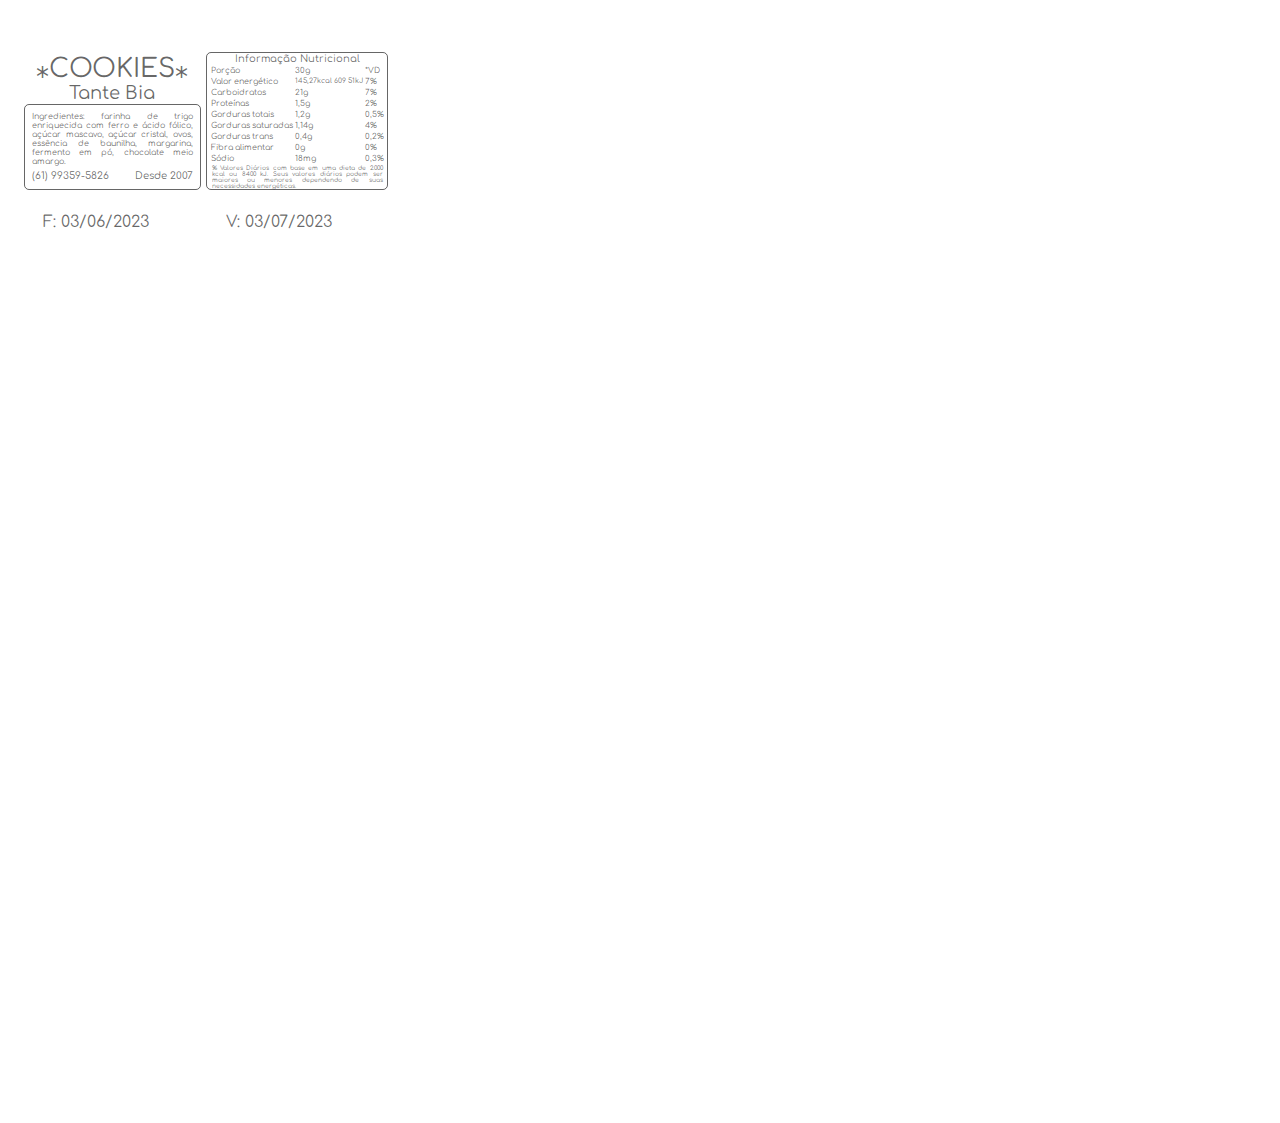
==== index.html @ 35c6372a "Valor energético corrigido" ====
<!DOCTYPE html>
<html lang="en">
  <head>
    <title>Document</title>
    <link rel="stylesheet" href="style.css" />
    <link rel="preconnect" href="https://fonts.googleapis.com" />
    <link rel="preconnect" href="https://fonts.gstatic.com" crossorigin />
    <link
      href="https://fonts.googleapis.com/css2?family=Comfortaa:wght@700&display=swap"
      rel="stylesheet"
    />
  </head>

  <body>
    <div class="container">
      <div id="first" class="adesivo-container">
        <div class="adesivo">
          <div class="infos">
            <div class="box info">
              <div class="title">
                <p class="sg">COOKIES</p>
                <p class="sm">Tante Bia</p>
              </div>
              <div class="tel-ing">
                <p style="margin-bottom: 1mm" class="ingredientes">
                  Ingredientes: farinha de trigo enriquecida com ferro e ácido
                  fólico, açúcar mascavo, açúcar cristal, ovos, essência de
                  baunilha, margarina, fermento em pó, chocolate meio amargo.
                </p>
                <div class="info-num-data">
                    <p style="font-size: 10px; align-self: flex-start">
                      (61) 99359-5826
                    </p>
                    <div style="text-align: center;">
                        <p style="font-size: 10px">Desde 2007</p>
                    </div>
                </div>
              </div>
            </div>
            <div class="box tabela-nutricional">
              <p style="font-size: 10px">Informação Nutricional</p>
              <table>
                <tr>
                  <td>Porção</td>
                  <td>30g</td>
                  <td>*VD</td>
                </tr>
                <tr>
                  <td>Valor energético</td>
                  <td style="font-size: 7px">145,27kcal 609 51kJ</td>
                  <td>7%</td>
                </tr>
                <tr>
                  <td>Carboidratos</td>
                  <td>21g</td>
                  <td>7%</td>
                </tr>
                <tr>
                  <td>Proteínas</td>
                  <td>1,5g</td>
                  <td>2%</td>
                </tr>
                <tr>
                  <td>Gorduras totais</td>
                  <td>1,2g</td>
                  <td>0,5%</td>
                </tr>
                <tr>
                  <td>Gorduras saturadas</td>
                  <td>1,14g</td>
                  <td>4%</td>
                </tr>
                <tr>
                  <td>Gorduras trans</td>
                  <td>0,4g</td>
                  <td>0,2%</td>
                </tr>
                <tr>
                  <td>Fibra alimentar</td>
                  <td>0g</td>
                  <td>0%</td>
                </tr>
                <tr>
                  <td>Sódio</td>
                  <td>18mg</td>
                  <td>0,3%</td>
                </tr>
              </table>
              <p
                style="
                  font-size: 6px;
                  text-align: justify;
                  padding-left: 1.25mm;
                  padding-right: 1.25mm;
                "
              >
                % Valores Diários com base em uma dieta de 2.000 kcal ou 8400
                kJ. Seus valores diários podem ser maiores ou menores dependendo
                de suas necessidades energéticas.
              </p>
            </div>
          </div>
          <div style="align-self: flex-end" class="validade">
            <p style="margin-left: 5mm">F: 03/06/2023</p>
            <!--- sem data margin-right: 3.7cm --->
            <p style="margin-right: 1.5cm">V: 03/07/2023</p>
          </div>
        </div>
      </div>
    </div>

    <script src="script.js"></script>
  </body>
</html>
---- style.css ----
/* ADESIVO PEQUENO
    --num-cols: 6;
    --box-width: 3.1cm;
    --box-height: 1.7cm;
    --box-h-gap: .2cm;
    --page-padding-top: 1.3cm;
    --page-padding-bottom: 1.3cm;
    --page-padding-left: 0.7cm;
    --page-padding-right: 0.7cm;
*/

:root {
    --num-cols: 2;
    --box-width: 99mm;
    --box-height: 55.8mm;
    --box-h-gap: 2.5mm;
    --page-padding-top: 9.5mm;
    --page-padding-bottom: 9.5mm;
    --page-padding-left: 5mm;
    --page-padding-right: 5mm;
}

* {
    margin: 0;
    padding: 0;
    font-family: 'Comfortaa';
    box-sizing: border-box;
}

body {
    width: 21cm;
    height: 29.7cm;
    padding-top: var(--page-padding-top);
    padding-bottom: var(--page-padding-bottom);
    padding-left: var(--page-padding-left);
    padding-right: var(--page-padding-right);
}

.container {
    display: grid;
    grid-template-columns: repeat(var(--num-cols), var(--box-width));
    gap: 0 var(--box-h-gap);
}

.info {
    /* background-color: #bf282f; */
    /* color: white; */
    flex: 1;
    text-align: center;
    display: flex;
    /* justify-content: space-around; */
    align-items: center;
    flex-direction: column;
    padding-left: 0;
    padding-right: 1.25mm;
}

.tabela-nutricional {
    /* background-color: yellow; */
    display: flex;
    justify-content: center;
    align-items: center;
    flex-direction: column;
    
    border: .2mm solid rgba(0,0,0, .6);
    border-radius: 5px;
}

.validade {
    display: flex;
    width: 100%;
    height: 1.1cm;
    align-items: end;
    justify-content: space-between;
    /* background-color: tomato; */
}

.adesivo {
    /* background-color: red; */
    /* border-radius: 100px; */
    width: 100%;
    height: 100%;
    display: flex;
    justify-content: center;
    align-items: center;
    flex-direction: column;
}

.infos {
    width: 100%;
    display: flex;
    justify-content: center;
    align-items: center;
}

.adesivo-container {
    width: var(--box-width);
    height: var(--box-height);
    padding: 4.72px;
}

.text {
    font-size: 12px;
    text-align: center;
}

.sg {
    font-size: 26px;
}

.sg::before, .sg::after{
    content: '\204e';
}

.sm {
    font-size: 18px;
    /* font-family: 'Comforta'  */
}


.empty {
    width: var(--box-width);
    height: var(--box-height);
}

.telefone {
    font-size: 8px; 
    /* border-bottom: .5px solid black;
    width: 100%; */
}

.box {
    height: 100%;
    width: 50%;
}

table > * {
    font-size: 8px;
}

.ingredientes {
    font-size: 8px;
    text-align: justify;
}

.tel-ing {
    border: .2mm solid rgba(0,0,0, .6);
    border-radius: 5px;
    display: flex;
    flex-direction: column;
    padding: 2mm;
}

.title {
    display: flex;
    justify-content: center;
    flex-direction: column;
    flex: 1;
    width: 100%;
}

* {
    color:rgba(0,0,0, .6);
}

.info-num-data {
    display: flex;
    flex-direction: row;
    justify-content: space-between;
}
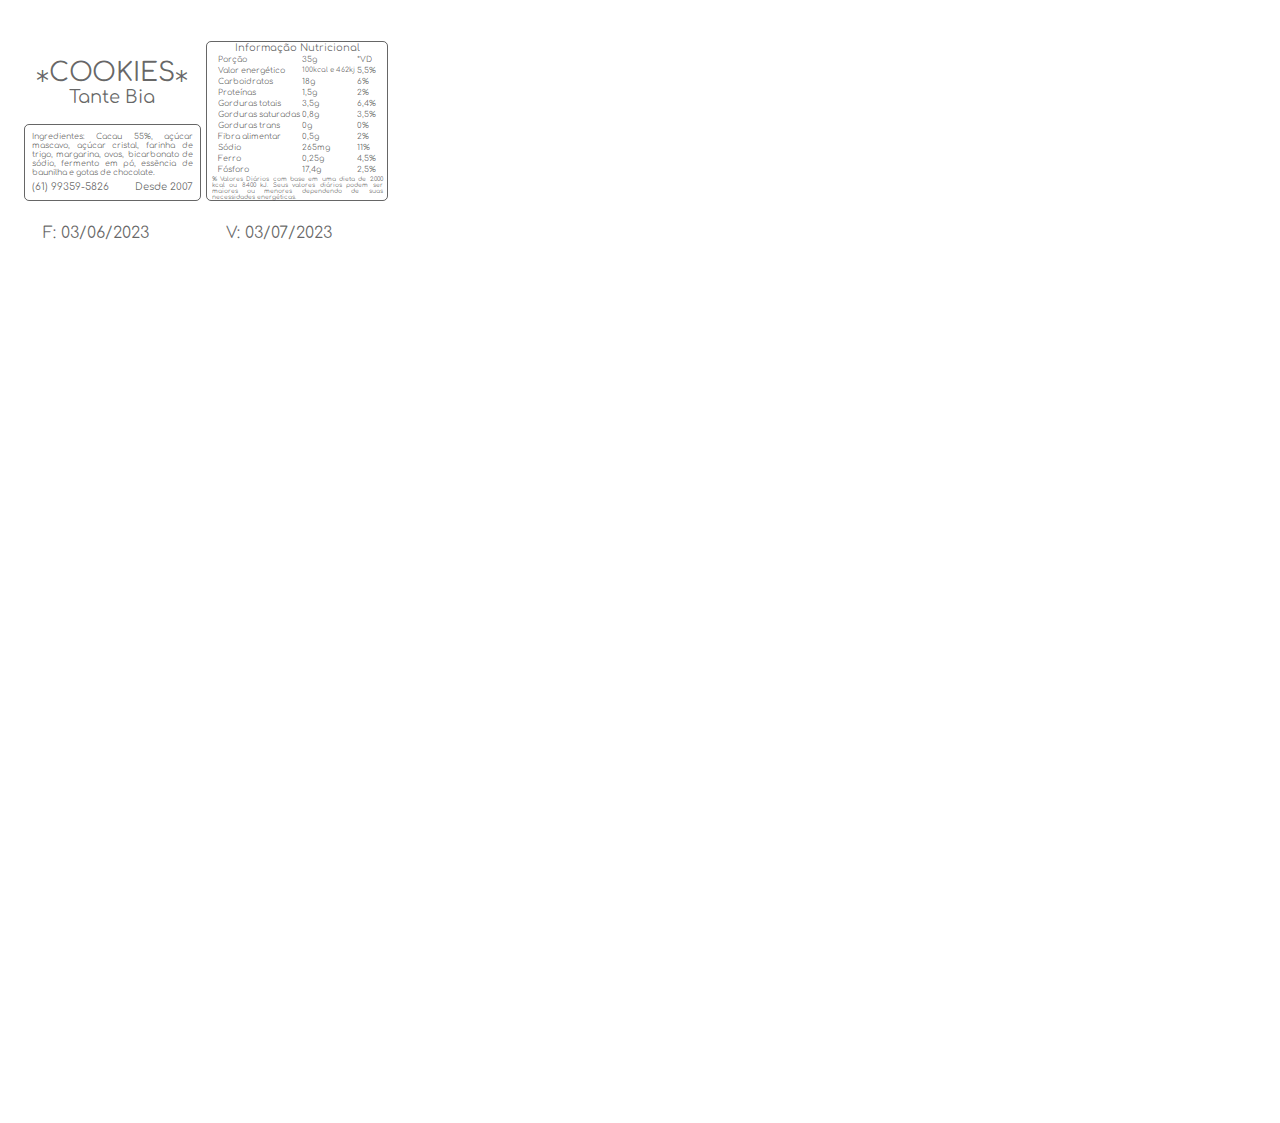
==== commit 05714bd6: "ingredientes alterados" ====
--- a/index.html
+++ b/index.html
@@ -23,9 +23,9 @@
               </div>
               <div class="tel-ing">
                 <p style="margin-bottom: 1mm" class="ingredientes">
-                  Ingredientes: farinha de trigo enriquecida com ferro e ácido
-                  fólico, açúcar mascavo, açúcar cristal, ovos, essência de
-                  baunilha, margarina, fermento em pó, chocolate meio amargo.
+                  Ingredientes: Cacau 55%, açúcar mascavo, açúcar cristal, farinha de trigo,
+                  margarina, ovos, bicarbonato de sódio, fermento em pó, essência de baunilha
+                  e gotas de chocolate.
                 </p>
                 <div class="info-num-data">
                     <p style="font-size: 10px; align-self: flex-start">
@@ -42,18 +42,18 @@
               <table>
                 <tr>
                   <td>Porção</td>
-                  <td>30g</td>
+                  <td>35g</td>
                   <td>*VD</td>
                 </tr>
                 <tr>
                   <td>Valor energético</td>
-                  <td style="font-size: 7px">145,27kcal 609 51kJ</td>
-                  <td>7%</td>
+                  <td style="font-size: 7px">100kcal e 462kj</td>
+                  <td>5,5%</td>
                 </tr>
                 <tr>
                   <td>Carboidratos</td>
-                  <td>21g</td>
-                  <td>7%</td>
+                  <td>18g</td>
+                  <td>6%</td>
                 </tr>
                 <tr>
                   <td>Proteínas</td>
@@ -62,28 +62,38 @@
                 </tr>
                 <tr>
                   <td>Gorduras totais</td>
-                  <td>1,2g</td>
-                  <td>0,5%</td>
+                  <td>3,5g</td>
+                  <td>6,4%</td>
                 </tr>
                 <tr>
                   <td>Gorduras saturadas</td>
-                  <td>1,14g</td>
-                  <td>4%</td>
+                  <td>0,8g</td>
+                  <td>3,5%</td>
                 </tr>
                 <tr>
                   <td>Gorduras trans</td>
-                  <td>0,4g</td>
-                  <td>0,2%</td>
-                </tr>
-                <tr>
-                  <td>Fibra alimentar</td>
                   <td>0g</td>
                   <td>0%</td>
                 </tr>
                 <tr>
+                  <td>Fibra alimentar</td>
+                  <td>0,5g</td>
+                  <td>2%</td>
+                </tr>
+                <tr>
                   <td>Sódio</td>
-                  <td>18mg</td>
-                  <td>0,3%</td>
+                  <td>265mg</td>
+                  <td>11%</td>
+                </tr>
+                <tr>
+                  <td>Ferro</td>
+                  <td>0,25g</td>
+                  <td>4,5%</td>
+                </tr>
+                <tr>
+                  <td>Fósforo</td>
+                  <td>17,4g</td>
+                  <td>2,5%</td>
                 </tr>
               </table>
               <p
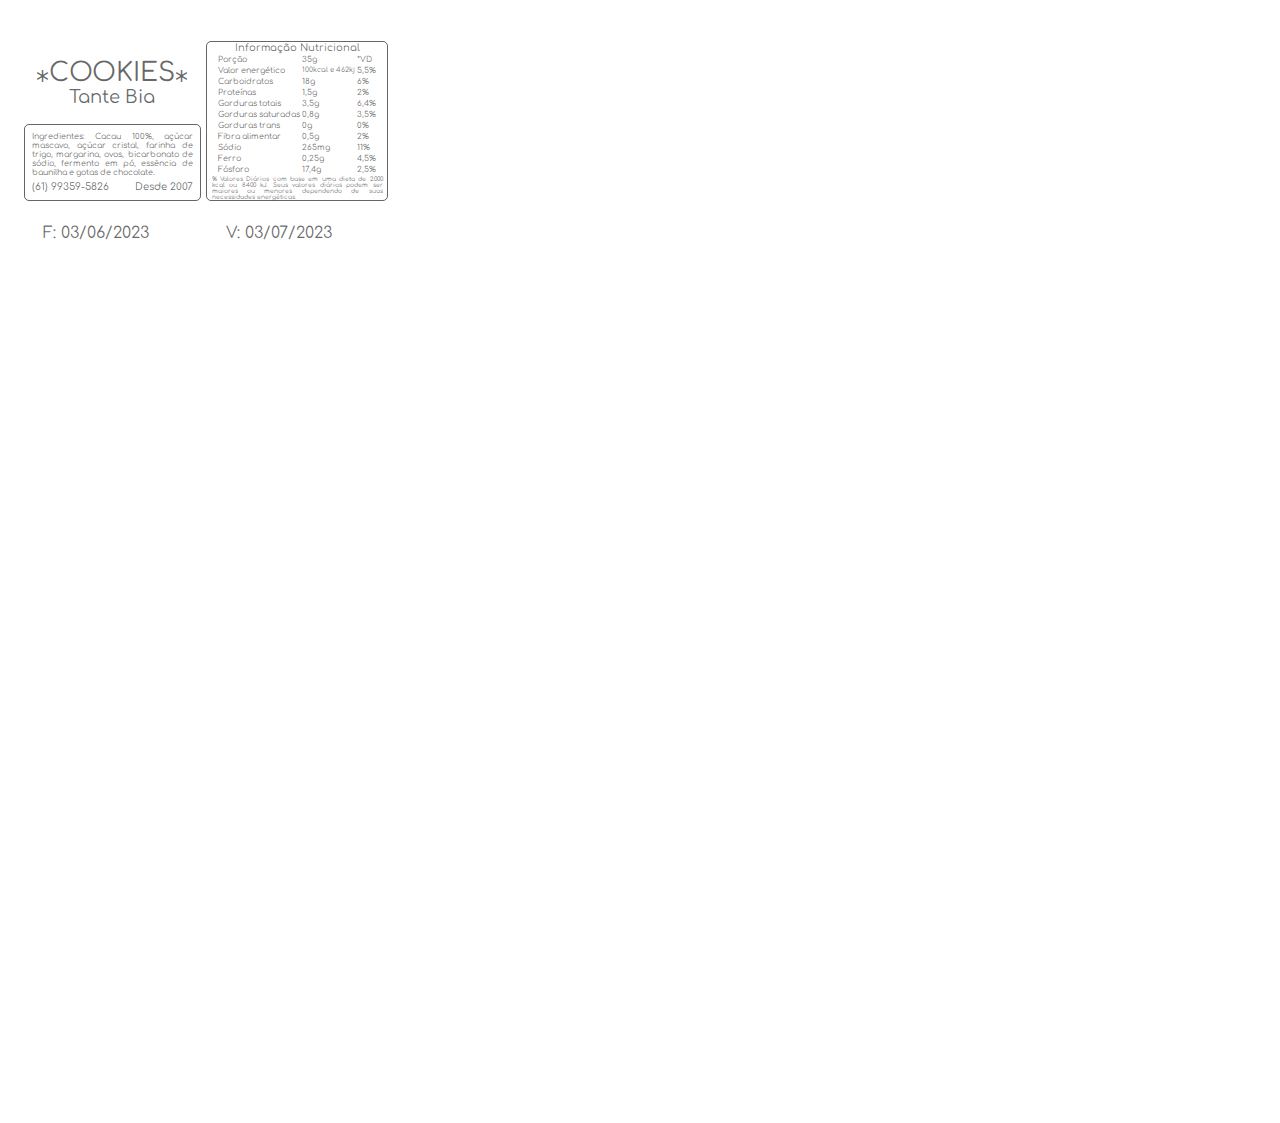
==== commit 7635446a: "alteracao ingredientes" ====
--- a/index.html
+++ b/index.html
@@ -23,7 +23,7 @@
               </div>
               <div class="tel-ing">
                 <p style="margin-bottom: 1mm" class="ingredientes">
-                  Ingredientes: Cacau 55%, açúcar mascavo, açúcar cristal, farinha de trigo,
+                  Ingredientes: Cacau 100%, açúcar mascavo, açúcar cristal, farinha de trigo,
                   margarina, ovos, bicarbonato de sódio, fermento em pó, essência de baunilha
                   e gotas de chocolate.
                 </p>
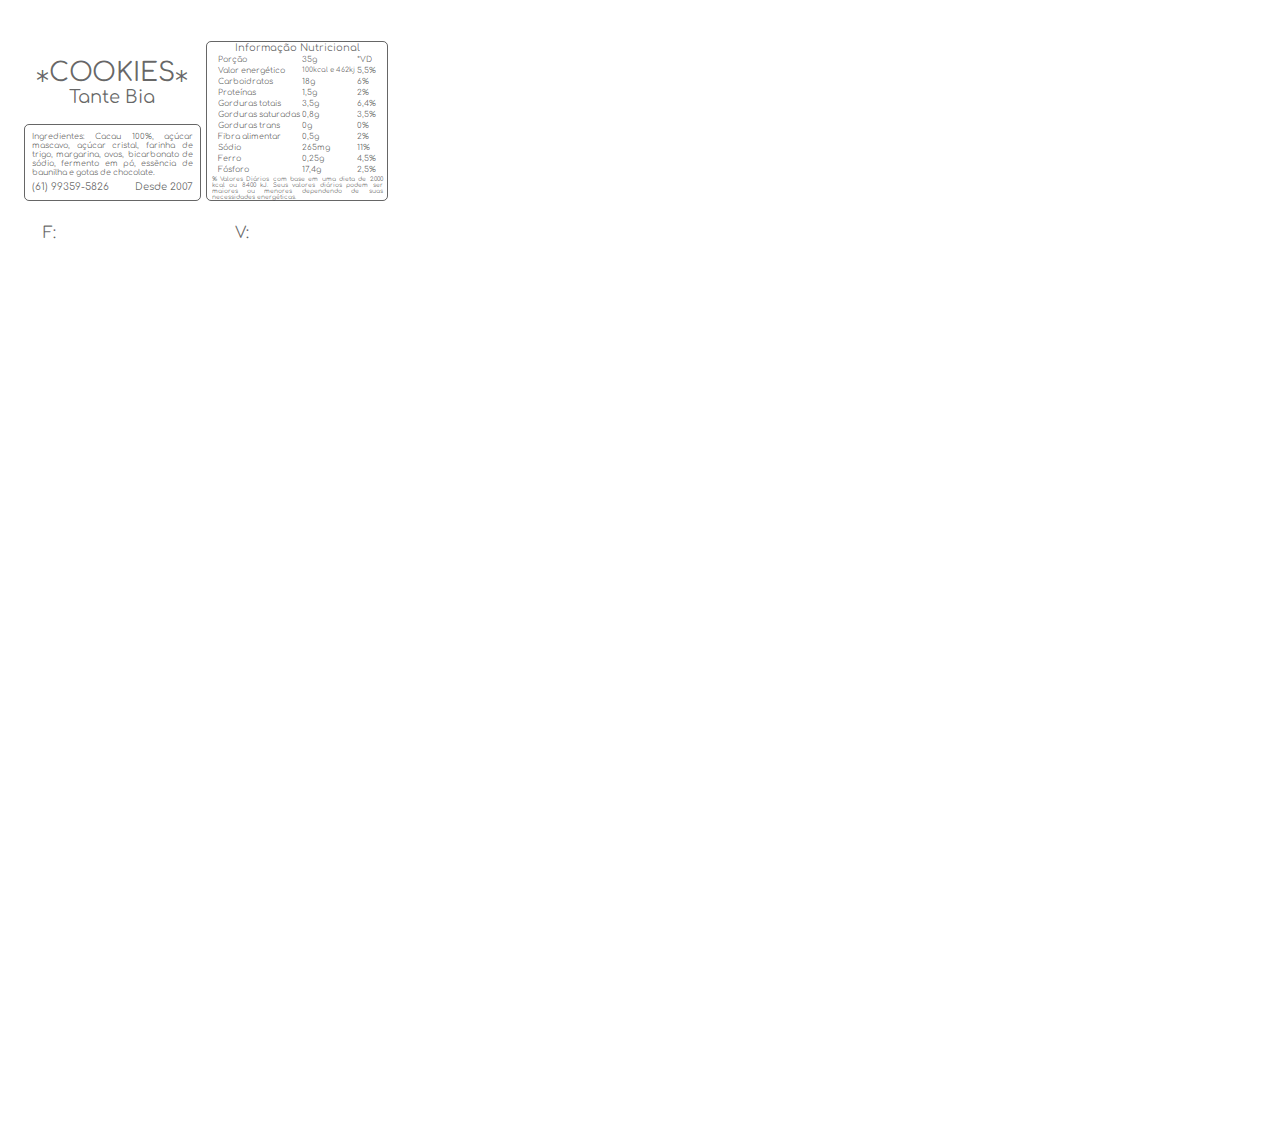
==== commit 06c67559: "sem data" ====
--- a/index.html
+++ b/index.html
@@ -111,9 +111,10 @@
             </div>
           </div>
           <div style="align-self: flex-end" class="validade">
-            <p style="margin-left: 5mm">F: 03/06/2023</p>
+            <p style="margin-left: 5mm">F:</p>
             <!--- sem data margin-right: 3.7cm --->
-            <p style="margin-right: 1.5cm">V: 03/07/2023</p>
+            <!-- com data margin-right: 1.5cm -->
+            <p style="margin-right: 3.7cm">V:</p>
           </div>
         </div>
       </div>
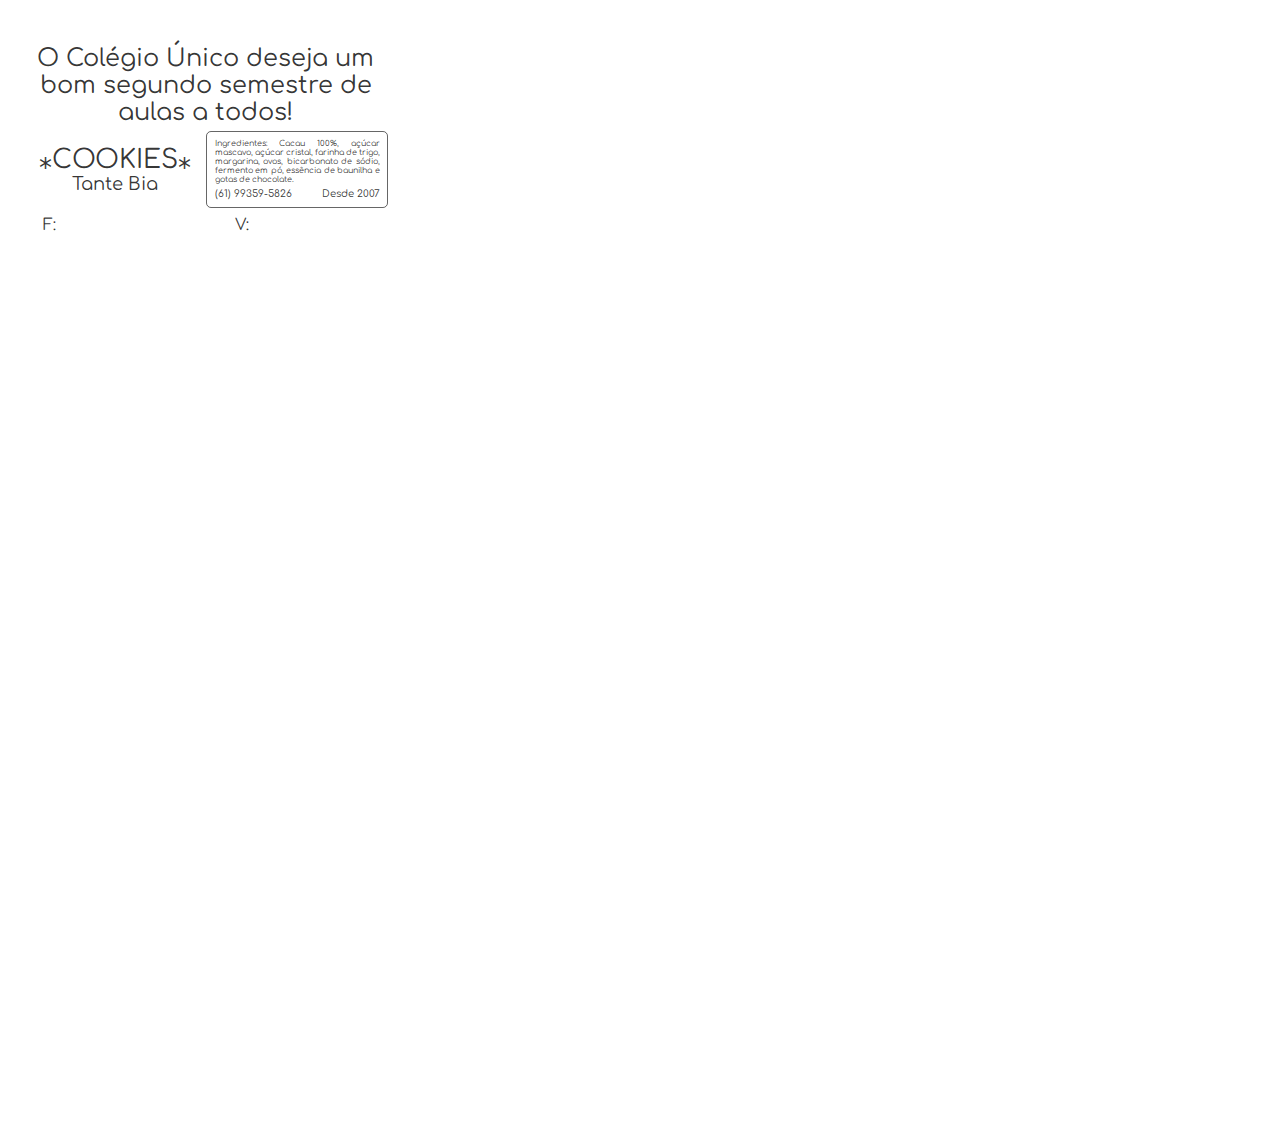
==== commit ab369bcd: "mudancas unico preto" ====
--- a/index.html
+++ b/index.html
@@ -16,6 +16,9 @@
       <div id="first" class="adesivo-container">
         <div class="adesivo">
           <div class="infos">
+            <div class="mensagem-boasvindas">
+              O Colégio Único deseja um bom segundo semestre de aulas a todos!
+            </div>
             <div class="box info">
               <div class="title">
                 <p class="sg">COOKIES</p>
@@ -23,94 +26,22 @@
               </div>
               <div class="tel-ing">
                 <p style="margin-bottom: 1mm" class="ingredientes">
-                  Ingredientes: Cacau 100%, açúcar mascavo, açúcar cristal, farinha de trigo,
-                  margarina, ovos, bicarbonato de sódio, fermento em pó, essência de baunilha
-                  e gotas de chocolate.
+                  Ingredientes: Cacau 100%, açúcar mascavo, açúcar cristal,
+                  farinha de trigo, margarina, ovos, bicarbonato de sódio,
+                  fermento em pó, essência de baunilha e gotas de chocolate.
                 </p>
                 <div class="info-num-data">
-                    <p style="font-size: 10px; align-self: flex-start">
-                      (61) 99359-5826
-                    </p>
-                    <div style="text-align: center;">
-                        <p style="font-size: 10px">Desde 2007</p>
-                    </div>
+                  <p style="font-size: 10px; align-self: flex-start">
+                    (61) 99359-5826
+                  </p>
+                  <div style="text-align: center">
+                    <p style="font-size: 10px">Desde 2007</p>
+                  </div>
                 </div>
               </div>
             </div>
-            <div class="box tabela-nutricional">
-              <p style="font-size: 10px">Informação Nutricional</p>
-              <table>
-                <tr>
-                  <td>Porção</td>
-                  <td>35g</td>
-                  <td>*VD</td>
-                </tr>
-                <tr>
-                  <td>Valor energético</td>
-                  <td style="font-size: 7px">100kcal e 462kj</td>
-                  <td>5,5%</td>
-                </tr>
-                <tr>
-                  <td>Carboidratos</td>
-                  <td>18g</td>
-                  <td>6%</td>
-                </tr>
-                <tr>
-                  <td>Proteínas</td>
-                  <td>1,5g</td>
-                  <td>2%</td>
-                </tr>
-                <tr>
-                  <td>Gorduras totais</td>
-                  <td>3,5g</td>
-                  <td>6,4%</td>
-                </tr>
-                <tr>
-                  <td>Gorduras saturadas</td>
-                  <td>0,8g</td>
-                  <td>3,5%</td>
-                </tr>
-                <tr>
-                  <td>Gorduras trans</td>
-                  <td>0g</td>
-                  <td>0%</td>
-                </tr>
-                <tr>
-                  <td>Fibra alimentar</td>
-                  <td>0,5g</td>
-                  <td>2%</td>
-                </tr>
-                <tr>
-                  <td>Sódio</td>
-                  <td>265mg</td>
-                  <td>11%</td>
-                </tr>
-                <tr>
-                  <td>Ferro</td>
-                  <td>0,25g</td>
-                  <td>4,5%</td>
-                </tr>
-                <tr>
-                  <td>Fósforo</td>
-                  <td>17,4g</td>
-                  <td>2,5%</td>
-                </tr>
-              </table>
-              <p
-                style="
-                  font-size: 6px;
-                  text-align: justify;
-                  padding-left: 1.25mm;
-                  padding-right: 1.25mm;
-                "
-              >
-                % Valores Diários com base em uma dieta de 2.000 kcal ou 8400
-                kJ. Seus valores diários podem ser maiores ou menores dependendo
-                de suas necessidades energéticas.
-              </p>
-            </div>
           </div>
-          <div style="align-self: flex-end" class="validade">
+          <div class="validade">
             <p style="margin-left: 5mm">F:</p>
             <!--- sem data margin-right: 3.7cm --->
             <!-- com data margin-right: 1.5cm -->
--- a/style.css
+++ b/style.css
@@ -42,17 +42,34 @@
     gap: 0 var(--box-h-gap);
 }
 
+.box {
+    height: 100%;
+    width: 50%;
+}
+
 .info {
     /* background-color: #bf282f; */
     /* color: white; */
     flex: 1;
+    width: 100%;
     text-align: center;
     display: flex;
-    /* justify-content: space-around; */
+    justify-content: space-between;
     align-items: center;
-    flex-direction: column;
+    flex-direction: row;
     padding-left: 0;
-    padding-right: 1.25mm;
+    /* padding-right: 1.25mm; */
+}
+
+.mensagem-boasvindas {
+    /* background-color: purple; */
+    flex: 2;
+    width: 100%;
+    text-align: center;
+    display: flex;
+    justify-content: center;
+    align-items: center;
+    font-size: 1.5em;
 }
 
 .tabela-nutricional {
@@ -70,27 +87,30 @@
     display: flex;
     width: 100%;
     height: 1.1cm;
-    align-items: end;
+    align-items: center;
     justify-content: space-between;
-    /* background-color: tomato; */
+    /* background-color: blue; */
 }
 
 .adesivo {
     /* background-color: red; */
     /* border-radius: 100px; */
+    /* background-color: tomato; */
     width: 100%;
     height: 100%;
+    display: flex;
+    flex-direction: column;
+    justify-content: space-between;
+    align-items: center;
+}
+
+.infos {
+    height: 100%;
+    width: 100%;
     display: flex;
     justify-content: center;
     align-items: center;
     flex-direction: column;
-}
-
-.infos {
-    width: 100%;
-    display: flex;
-    justify-content: center;
-    align-items: center;
 }
 
 .adesivo-container {
@@ -129,10 +149,6 @@
     width: 100%; */
 }
 
-.box {
-    height: 100%;
-    width: 50%;
-}
 
 table > * {
     font-size: 8px;
@@ -149,6 +165,7 @@
     display: flex;
     flex-direction: column;
     padding: 2mm;
+    width: 50%;
 }
 
 .title {
@@ -160,7 +177,8 @@
 }
 
 * {
-    color:rgba(0,0,0, .6);
+    /* color:rgba(0,0,0, .6); */
+    color: rgba(0, 0,0, .8);
 }
 
 .info-num-data {
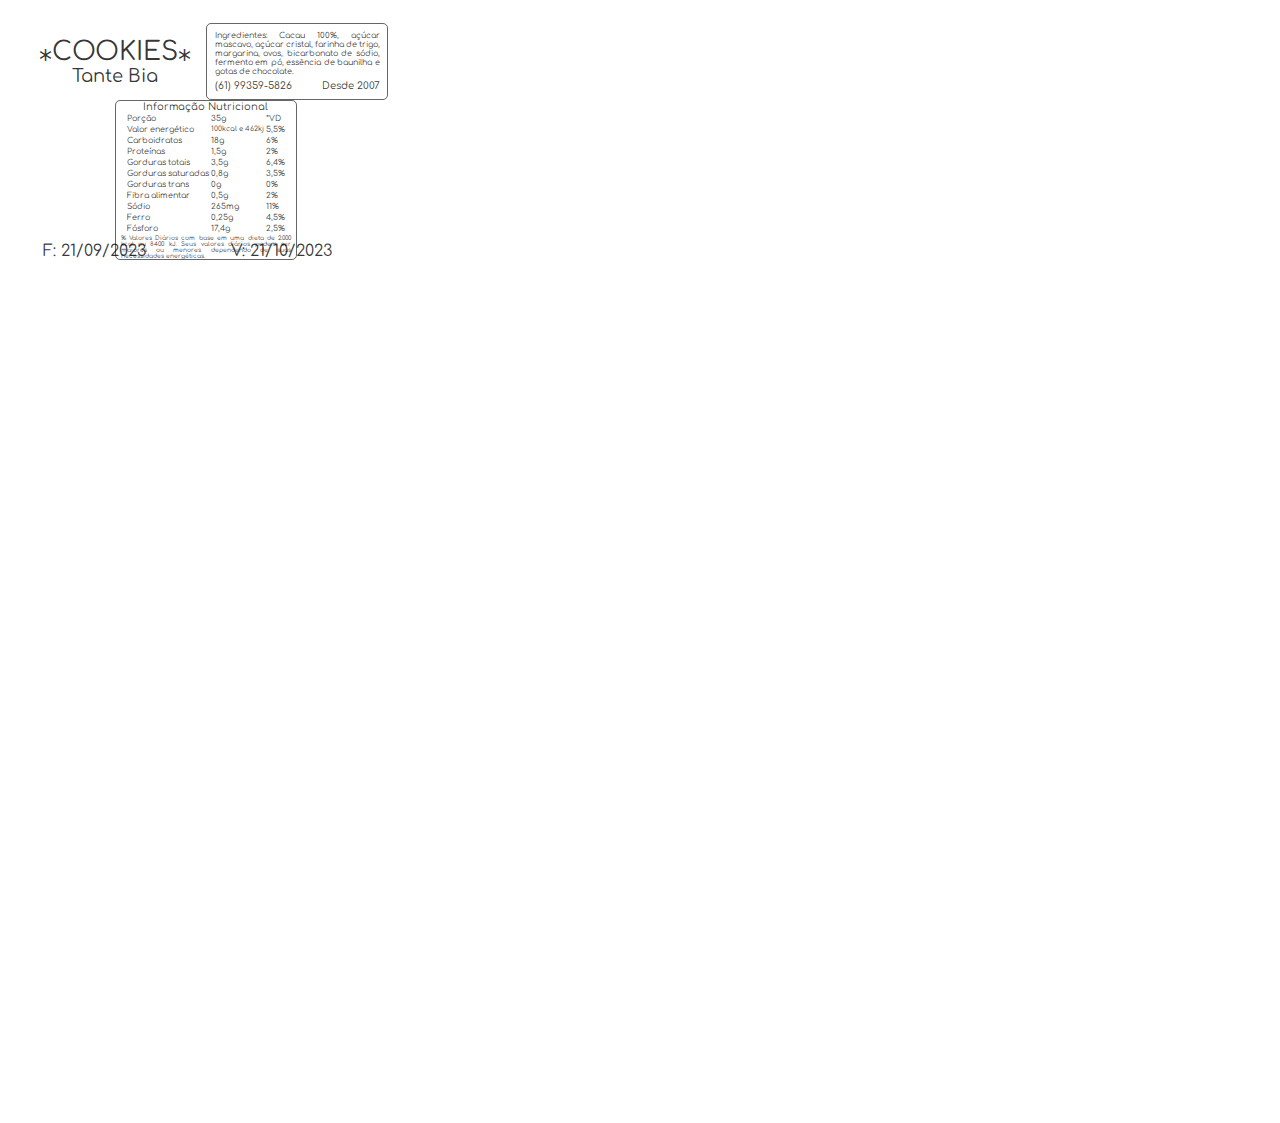
==== commit 1b4c49af: "estilizacao pagina principal mockup" ====
--- a/index.html
+++ b/index.html
@@ -16,9 +16,6 @@
       <div id="first" class="adesivo-container">
         <div class="adesivo">
           <div class="infos">
-            <div class="mensagem-boasvindas">
-              O Colégio Único deseja um bom segundo semestre de aulas a todos!
-            </div>
             <div class="box info">
               <div class="title">
                 <p class="sg">COOKIES</p>
@@ -40,12 +37,84 @@
                 </div>
               </div>
             </div>
+            <div class="box tabela-nutricional">
+              <p style="font-size: 10px">Informação Nutricional</p>
+              <table>
+                <tr>
+                  <td>Porção</td>
+                  <td>35g</td>
+                  <td>*VD</td>
+                </tr>
+                <tr>
+                  <td>Valor energético</td>
+                  <td style="font-size: 7px">100kcal e 462kj</td>
+                  <td>5,5%</td>
+                </tr>
+                <tr>
+                  <td>Carboidratos</td>
+                  <td>18g</td>
+                  <td>6%</td>
+                </tr>
+                <tr>
+                  <td>Proteínas</td>
+                  <td>1,5g</td>
+                  <td>2%</td>
+                </tr>
+                <tr>
+                  <td>Gorduras totais</td>
+                  <td>3,5g</td>
+                  <td>6,4%</td>
+                </tr>
+                <tr>
+                  <td>Gorduras saturadas</td>
+                  <td>0,8g</td>
+                  <td>3,5%</td>
+                </tr>
+                <tr>
+                  <td>Gorduras trans</td>
+                  <td>0g</td>
+                  <td>0%</td>
+                </tr>
+                <tr>
+                  <td>Fibra alimentar</td>
+                  <td>0,5g</td>
+                  <td>2%</td>
+                </tr>
+                <tr>
+                  <td>Sódio</td>
+                  <td>265mg</td>
+                  <td>11%</td>
+                </tr>
+                <tr>
+                  <td>Ferro</td>
+                  <td>0,25g</td>
+                  <td>4,5%</td>
+                </tr>
+                <tr>
+                  <td>Fósforo</td>
+                  <td>17,4g</td>
+                  <td>2,5%</td>
+                </tr>
+              </table>
+              <p
+                style="
+                  font-size: 6px;
+                  text-align: justify;
+                  padding-left: 1.25mm;
+                  padding-right: 1.25mm;
+                "
+              >
+                % Valores Diários com base em uma dieta de 2.000 kcal ou 8400
+                kJ. Seus valores diários podem ser maiores ou menores dependendo
+                de suas necessidades energéticas.
+              </p>
+            </div>
           </div>
-          <div class="validade">
-            <p style="margin-left: 5mm">F:</p>
+          <div style="align-self: flex-end" class="validade">
+            <p style="margin-left: 5mm">F: 21/09/2023</p>
             <!--- sem data margin-right: 3.7cm --->
             <!-- com data margin-right: 1.5cm -->
-            <p style="margin-right: 3.7cm">V:</p>
+            <p style="margin-right: 1.5cm">V: 21/10/2023</p>
           </div>
         </div>
       </div>
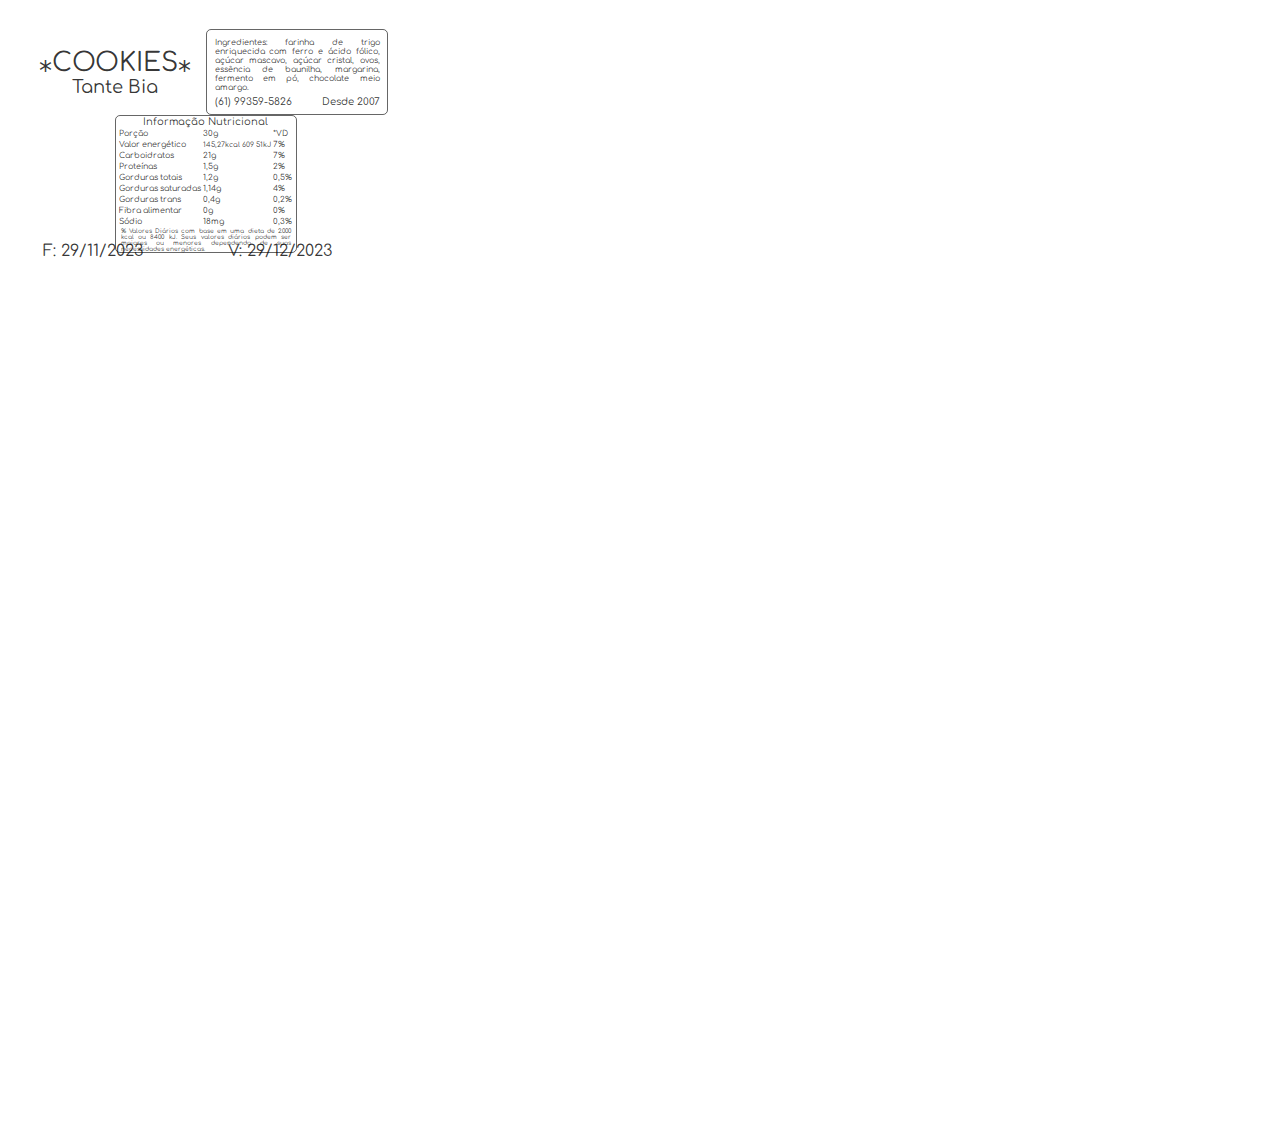
==== commit a1d6b946: "a" ====
--- a/index.html
+++ b/index.html
@@ -23,17 +23,17 @@
               </div>
               <div class="tel-ing">
                 <p style="margin-bottom: 1mm" class="ingredientes">
-                  Ingredientes: Cacau 100%, açúcar mascavo, açúcar cristal,
-                  farinha de trigo, margarina, ovos, bicarbonato de sódio,
-                  fermento em pó, essência de baunilha e gotas de chocolate.
+                  Ingredientes: farinha de trigo enriquecida com ferro e ácido
+                  fólico, açúcar mascavo, açúcar cristal, ovos, essência de
+                  baunilha, margarina, fermento em pó, chocolate meio amargo.
                 </p>
                 <div class="info-num-data">
-                  <p style="font-size: 10px; align-self: flex-start">
-                    (61) 99359-5826
-                  </p>
-                  <div style="text-align: center">
-                    <p style="font-size: 10px">Desde 2007</p>
-                  </div>
+                    <p style="font-size: 10px; align-self: flex-start">
+                      (61) 99359-5826
+                    </p>
+                    <div style="text-align: center;">
+                        <p style="font-size: 10px">Desde 2007</p>
+                    </div>
                 </div>
               </div>
             </div>
@@ -42,18 +42,18 @@
               <table>
                 <tr>
                   <td>Porção</td>
-                  <td>35g</td>
+                  <td>30g</td>
                   <td>*VD</td>
                 </tr>
                 <tr>
                   <td>Valor energético</td>
-                  <td style="font-size: 7px">100kcal e 462kj</td>
-                  <td>5,5%</td>
+                  <td style="font-size: 7px">145,27kcal 609 51kJ</td>
+                  <td>7%</td>
                 </tr>
                 <tr>
                   <td>Carboidratos</td>
-                  <td>18g</td>
-                  <td>6%</td>
+                  <td>21g</td>
+                  <td>7%</td>
                 </tr>
                 <tr>
                   <td>Proteínas</td>
@@ -62,38 +62,28 @@
                 </tr>
                 <tr>
                   <td>Gorduras totais</td>
-                  <td>3,5g</td>
-                  <td>6,4%</td>
+                  <td>1,2g</td>
+                  <td>0,5%</td>
                 </tr>
                 <tr>
                   <td>Gorduras saturadas</td>
-                  <td>0,8g</td>
-                  <td>3,5%</td>
+                  <td>1,14g</td>
+                  <td>4%</td>
                 </tr>
                 <tr>
                   <td>Gorduras trans</td>
+                  <td>0,4g</td>
+                  <td>0,2%</td>
+                </tr>
+                <tr>
+                  <td>Fibra alimentar</td>
                   <td>0g</td>
                   <td>0%</td>
                 </tr>
                 <tr>
-                  <td>Fibra alimentar</td>
-                  <td>0,5g</td>
-                  <td>2%</td>
-                </tr>
-                <tr>
                   <td>Sódio</td>
-                  <td>265mg</td>
-                  <td>11%</td>
-                </tr>
-                <tr>
-                  <td>Ferro</td>
-                  <td>0,25g</td>
-                  <td>4,5%</td>
-                </tr>
-                <tr>
-                  <td>Fósforo</td>
-                  <td>17,4g</td>
-                  <td>2,5%</td>
+                  <td>18mg</td>
+                  <td>0,3%</td>
                 </tr>
               </table>
               <p
@@ -111,10 +101,9 @@
             </div>
           </div>
           <div style="align-self: flex-end" class="validade">
-            <p style="margin-left: 5mm">F: 21/09/2023</p>
+            <p style="margin-left: 5mm">F: 29/11/2023</p>
             <!--- sem data margin-right: 3.7cm --->
-            <!-- com data margin-right: 1.5cm -->
-            <p style="margin-right: 1.5cm">V: 21/10/2023</p>
+            <p style="margin-right: 1.5cm">V: 29/12/2023</p>
           </div>
         </div>
       </div>
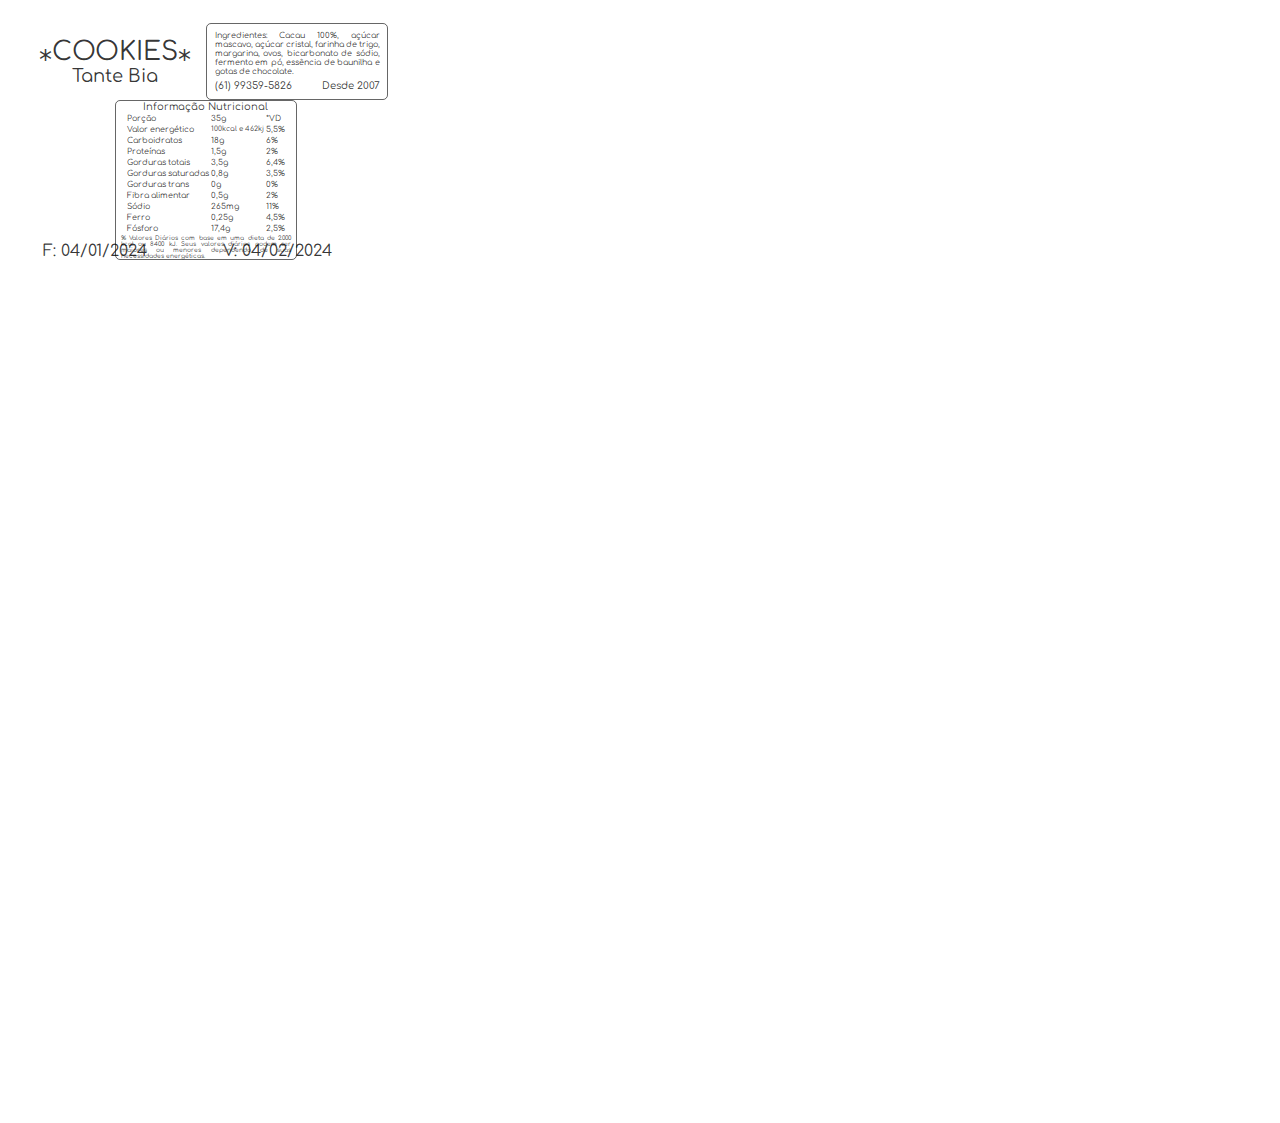
==== commit 224ae4ce: "default com data" ====
--- a/index.html
+++ b/index.html
@@ -23,9 +23,9 @@
               </div>
               <div class="tel-ing">
                 <p style="margin-bottom: 1mm" class="ingredientes">
-                  Ingredientes: farinha de trigo enriquecida com ferro e ácido
-                  fólico, açúcar mascavo, açúcar cristal, ovos, essência de
-                  baunilha, margarina, fermento em pó, chocolate meio amargo.
+                  Ingredientes: Cacau 100%, açúcar mascavo, açúcar cristal, farinha de trigo,
+                  margarina, ovos, bicarbonato de sódio, fermento em pó, essência de baunilha
+                  e gotas de chocolate.
                 </p>
                 <div class="info-num-data">
                     <p style="font-size: 10px; align-self: flex-start">
@@ -42,18 +42,18 @@
               <table>
                 <tr>
                   <td>Porção</td>
-                  <td>30g</td>
+                  <td>35g</td>
                   <td>*VD</td>
                 </tr>
                 <tr>
                   <td>Valor energético</td>
-                  <td style="font-size: 7px">145,27kcal 609 51kJ</td>
-                  <td>7%</td>
+                  <td style="font-size: 7px">100kcal e 462kj</td>
+                  <td>5,5%</td>
                 </tr>
                 <tr>
                   <td>Carboidratos</td>
-                  <td>21g</td>
-                  <td>7%</td>
+                  <td>18g</td>
+                  <td>6%</td>
                 </tr>
                 <tr>
                   <td>Proteínas</td>
@@ -62,28 +62,38 @@
                 </tr>
                 <tr>
                   <td>Gorduras totais</td>
-                  <td>1,2g</td>
-                  <td>0,5%</td>
+                  <td>3,5g</td>
+                  <td>6,4%</td>
                 </tr>
                 <tr>
                   <td>Gorduras saturadas</td>
-                  <td>1,14g</td>
-                  <td>4%</td>
+                  <td>0,8g</td>
+                  <td>3,5%</td>
                 </tr>
                 <tr>
                   <td>Gorduras trans</td>
-                  <td>0,4g</td>
-                  <td>0,2%</td>
-                </tr>
-                <tr>
-                  <td>Fibra alimentar</td>
                   <td>0g</td>
                   <td>0%</td>
                 </tr>
                 <tr>
+                  <td>Fibra alimentar</td>
+                  <td>0,5g</td>
+                  <td>2%</td>
+                </tr>
+                <tr>
                   <td>Sódio</td>
-                  <td>18mg</td>
-                  <td>0,3%</td>
+                  <td>265mg</td>
+                  <td>11%</td>
+                </tr>
+                <tr>
+                  <td>Ferro</td>
+                  <td>0,25g</td>
+                  <td>4,5%</td>
+                </tr>
+                <tr>
+                  <td>Fósforo</td>
+                  <td>17,4g</td>
+                  <td>2,5%</td>
                 </tr>
               </table>
               <p
@@ -101,9 +111,10 @@
             </div>
           </div>
           <div style="align-self: flex-end" class="validade">
-            <p style="margin-left: 5mm">F: 29/11/2023</p>
-            <!--- sem data margin-right: 3.7cm --->
-            <p style="margin-right: 1.5cm">V: 29/12/2023</p>
+            <p style="margin-left: 5mm">F: 04/01/2024</p>
+            <!-- - sem data margin-right: 3.7cm - -->
+            <!-- com data margin-right: 1.5cm -->
+            <p style="margin-right: 1.5cm">V: 04/02/2024</p>
           </div>
         </div>
       </div>
